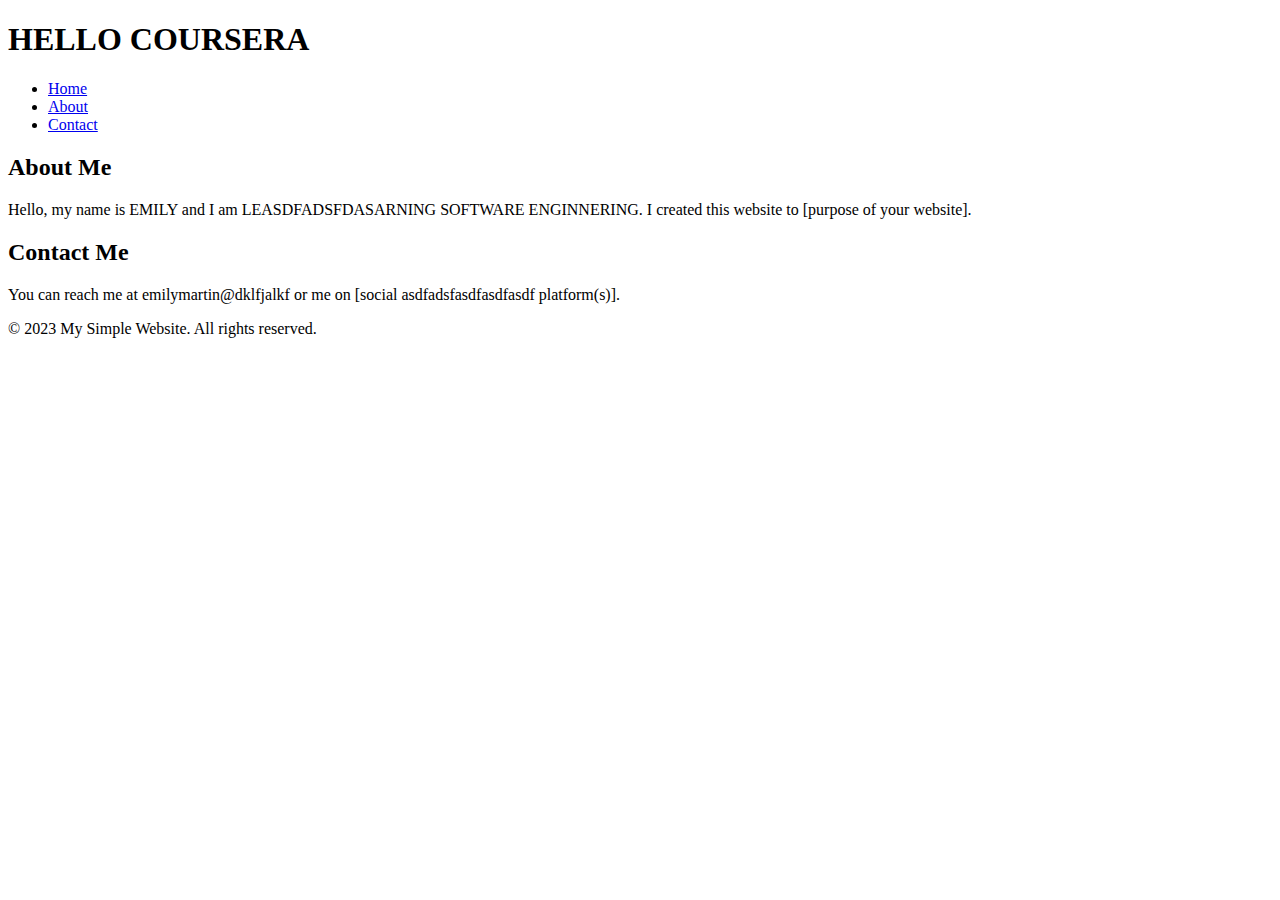
==== site/index.html @ 27f33ca1 "updated to index.html" ====
<!DOCTYPE html>
<html>
  <head>
    <title>My Simple Website</title>
  </head>
  <body>
    <header>
      <h1>HELLO COURSERA</h1>
      <nav>
        <ul>
          <li><a href="#">Home</a></li>
          <li><a href="#">About</a></li>
          <li><a href="#">Contact</a></li>
        </ul>
      </nav>
    </header>
    <main>
      <h2>About Me</h2>
      <p>Hello, my name is EMILY and I am LEASDFADSFDASARNING SOFTWARE ENGINNERING. I created this website to [purpose of your website].</p>
      <h2>Contact Me</h2>
      <p>You can reach me at emilymartin@dklfjalkf or  me on [social asdfadsfasdfasdfasdf platform(s)].</p>
    </main>
    <footer>
      <p>&copy; 2023 My Simple Website. All rights reserved.</p>
    </footer>
  </body>
</html>
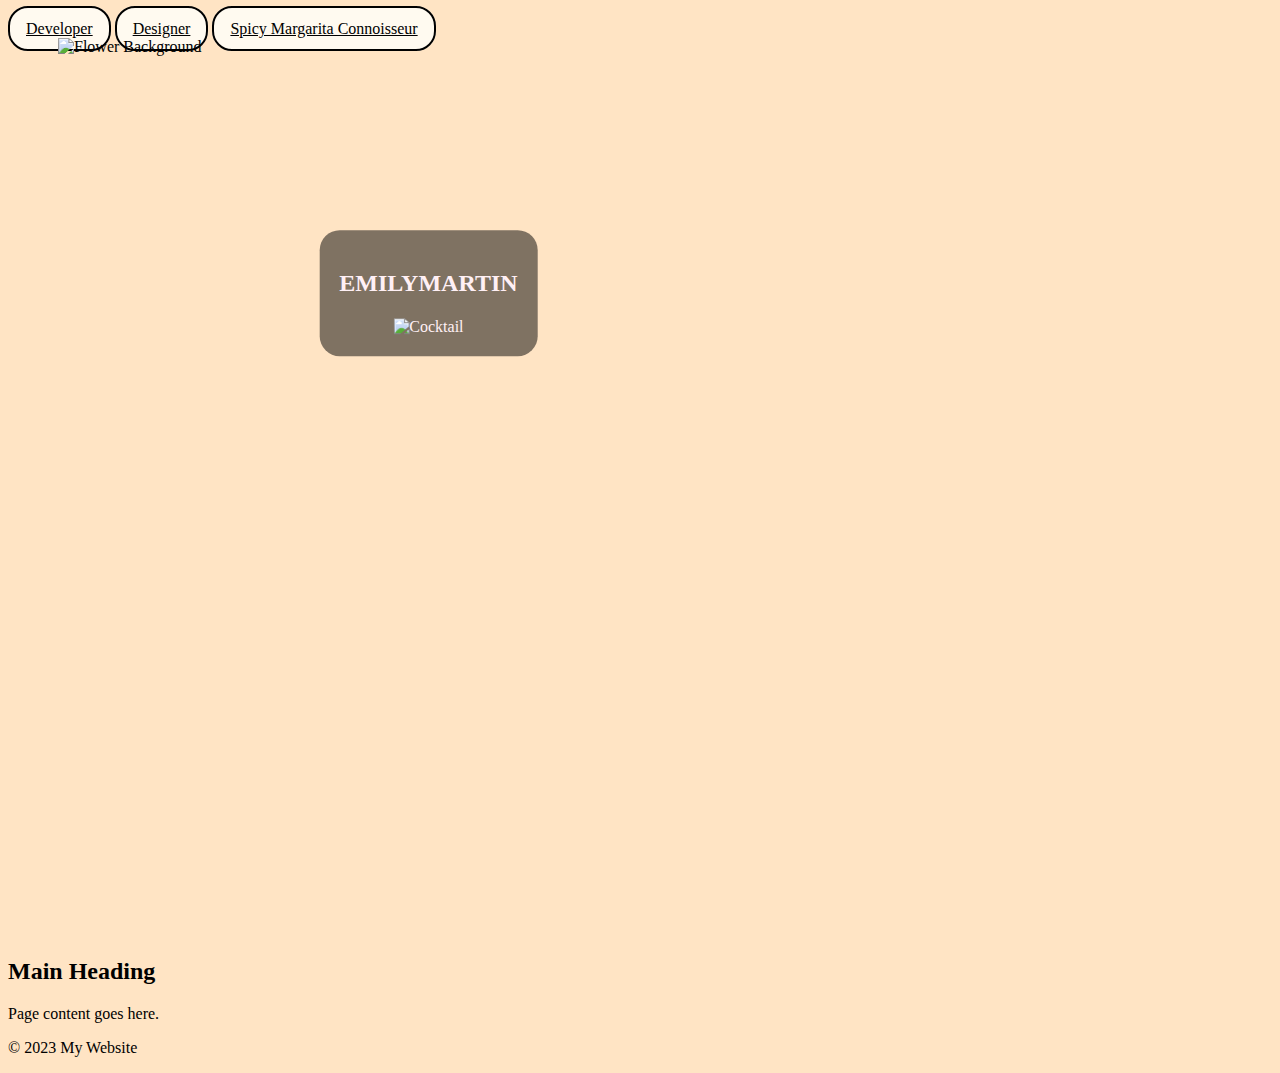
==== commit aa4134ba: "New Verson" ====
--- a/site/index.html
+++ b/site/index.html
@@ -1,27 +1,50 @@
 <!DOCTYPE html>
 <html>
-  <head>
-    <title>My Simple Website</title>
-  </head>
-  <body>
-    <header>
-      <h1>HELLO COURSERA</h1>
-      <nav>
-        <ul>
-          <li><a href="#">Home</a></li>
-          <li><a href="#">About</a></li>
-          <li><a href="#">Contact</a></li>
-        </ul>
-      </nav>
-    </header>
-    <main>
-      <h2>About Me</h2>
-      <p>Hello, my name is EMILY and I am LEASDFADSFDASARNING SOFTWARE ENGINNERING. I created this website to [purpose of your website].</p>
-      <h2>Contact Me</h2>
-      <p>You can reach me at emilymartin@dklfjalkf or  me on [social asdfadsfasdfasdfasdf platform(s)].</p>
-    </main>
-    <footer>
-      <p>&copy; 2023 My Simple Website. All rights reserved.</p>
-    </footer>
-  </body>
+<head>
+  <meta charset="UTF-8">
+  <meta http-equiv="X-UA-Compatible" content="IE=edge">
+  <meta name="viewport" content="width=, initial-scale=1.0">
+	<title>Emily Dev</title>
+  <link rel="stylesheet" type="text/css" href="css/css1.css">
+
+</head>
+<body class="full-background">
+  <section id="hero">
+	<div class="button-container">
+     	<a href="#" class="btn-primary">Developer</button></a>
+      	<a href="#" class="btn-secondary">Designer</button></a>
+    	<a href="#" class="btn-secondary">Spicy Margarita Connoisseur</button></a>
+	</div>
+  </section>
+  
+  <section>
+	<img src="img/FLORAL63.png" alt="Flower Background" class="background">
+	<div class="overlay-box">
+		<h2>EMILYMARTIN</h2><img src="img/Sunshine44.png" alt="Cocktail" class="cocktail">
+	</div>
+  </section>
+
+
+  <!-- 	<header>
+    <div class="mobile-header">
+		<nav>
+			<ul>
+				<li><a href="#">Home</a></li>
+				<li><a href="#">About</a></li>
+				<li><a href="#">Contact</a></li>
+			</ul>
+		</nav>
+	</header> -->
+
+
+	<main>
+		<h2>Main Heading</h2>
+		<p>Page content goes here.</p>
+	</main>
+
+	<footer>
+		<p>&copy; 2023 My Website</p>
+	</footer>
+
+</body>
 </html>
--- a/site/css/css1.css
+++ b/site/css/css1.css
@@ -0,0 +1,83 @@
+
+/*
+.hero {
+  display: flex;
+  flex-direction: column;
+  text-decoration: line-through;
+  align-items: flex-end; 
+  justify-content: flex-end;
+  height: 100vh;
+}
+*/
+
+
+.h2 {
+  color: lightcoral;
+  font-style: oblique;
+  font-weight: bolder;
+  text-decoration: line-through;
+
+}
+
+.cocktail {
+  vertical-align: middle;
+  width: 20px;
+  animation: rotate 3s infinite linear;
+}
+  @keyframes rotate {
+    from {
+      transform: rotate(0deg);
+    }
+    to {
+      transform: rotate(360deg);
+    }
+  }
+
+  .button-container {
+    margin-top: 20px;
+  }
+
+  
+
+.btn-primary, .btn-secondary {
+  padding: 12px 16px;
+  color: black;
+  justify-content: center;
+  cursor: grab;
+  border-radius: 20px;
+  border: 2px solid #000;
+  background-color: floralwhite;
+  margin-top: 30px;
+}
+
+.overlay-box {
+  background-color: rgba(0, 0, 0, 0.5);
+  color: lavenderblush;
+  text-align: center;
+  padding: 20px;
+  position: absolute;
+  border-radius: 20px;
+  top: 48%;
+  left: 42%;
+  transform: translate(-100%, -160%);
+}
+
+.full-background {
+  background-color: bisque;
+}
+
+.background {
+  display: flex;
+  justify-content: center;
+  align-items: flex-end;
+  height: 100vh; 
+  background-image: url(img.FLORAL63.png);
+  background-size: cover;
+  position: relative;
+  padding: 0 50px;
+}
+
+
+
+
+
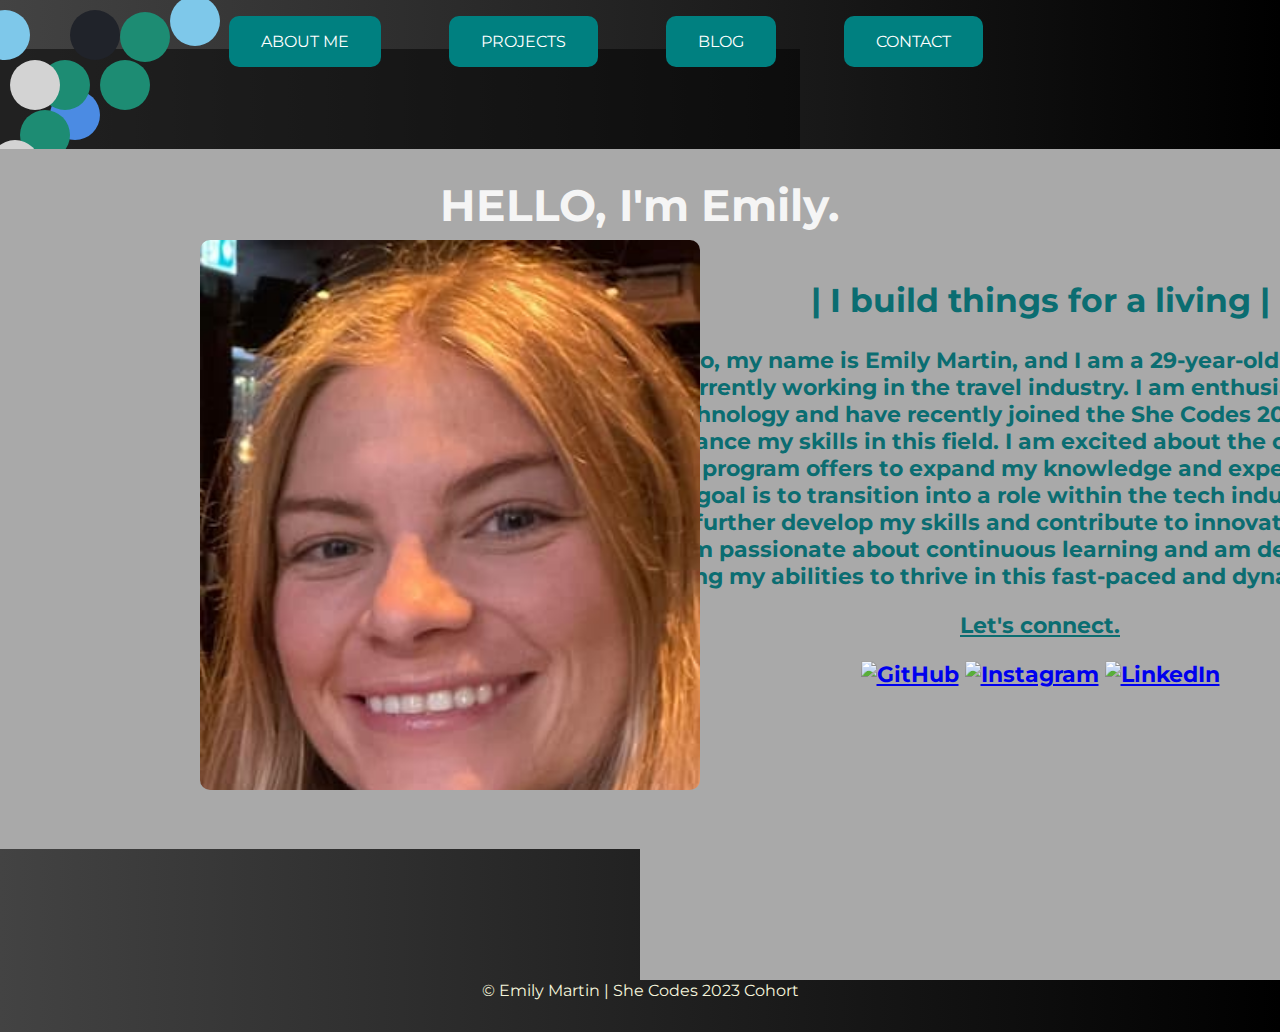
==== commit 8b5095dd: "Portfolio Changes" ====
--- a/site/index.html
+++ b/site/index.html
@@ -1,50 +1,98 @@
 <!DOCTYPE html>
 <html>
+
 <head>
+  <title>EM | Portfolio</title>
   <meta charset="UTF-8">
   <meta http-equiv="X-UA-Compatible" content="IE=edge">
-  <meta name="viewport" content="width=, initial-scale=1.0">
-	<title>Emily Dev</title>
-  <link rel="stylesheet" type="text/css" href="css/css1.css">
+  <meta name="viewport" content="width=device-width, initial-scale=1">
+  <link rel="stylesheet" href="css/css1.css">
+  <link rel="preconnect" href="https://fonts.googleapis.com">
+  <link rel="preconnect" href="https://fonts.gstatic.com" crossorigin>
+  <link href="https://fonts.googleapis.com/css2?family=Montserrat&display=swap" rel="stylesheet">
+</head>
 
-</head>
-<body class="full-background">
-  <section id="hero">
-	<div class="button-container">
-     	<a href="#" class="btn-primary">Developer</button></a>
-      	<a href="#" class="btn-secondary">Designer</button></a>
-    	<a href="#" class="btn-secondary">Spicy Margarita Connoisseur</button></a>
-	</div>
-  </section>
-  
-  <section>
-	<img src="img/FLORAL63.png" alt="Flower Background" class="background">
-	<div class="overlay-box">
-		<h2>EMILYMARTIN</h2><img src="img/Sunshine44.png" alt="Cocktail" class="cocktail">
-	</div>
-  </section>
+<body>
+  <header>
+    <div class="banner">
+      <div class="bubbles-container">
+        <div class="bubble bubble-1-"></div>
+        <div class="bubble bubble-2"></div>
+        <div class="bubble bubble-3"></div>
+        <div class="bubble bubble-4"></div>
+        <div class="bubble bubble-5"></div>
+        <div class="bubble bubble-6"></div>
+        <div class="bubble bubble-7"></div>
+        <div class="bubble bubble-8"></div>
+        <div class="bubble bubble-9"></div>
+        <div class="bubble bubble-10"></div>
+        <div class="bubble bubble-11"></div>
+        <div class="bubble bubble-12"></div>
+      </div>
+      <link href="https://fonts.googleapis.com/css2?family=Kanit:ital,wght@0,900;1,400&display=swap" rel="stylesheet">
+    </div>
+    <div class="button-container">
+      <div class="button-wrapper">
+        <a href="about.html" class="btn-primary">ABOUT ME</a>
+        <a href="projects.html" class="btn-secondary">PROJECTS</a>
+        <a href="blog.html" class="btn-primary">BLOG</a>
+        <a href="contact.html" class="btn-secondary">CONTACT</a>
+      </div>
+    </div>
 
+    <div class="container">
+      <div class="overlay-box"></div>
+      <div class="content">
+        <h1>HELLO, I'm Emily.</h1>
+        <div class="lines">
+          <img src="img/87480d5dbd7402e190570c492edf9f85-removebg-preview.png">
+        </div>
+      </div>
+    </div>
 
-  <!-- 	<header>
-    <div class="mobile-header">
-		<nav>
-			<ul>
-				<li><a href="#">Home</a></li>
-				<li><a href="#">About</a></li>
-				<li><a href="#">Contact</a></li>
-			</ul>
-		</nav>
-	</header> -->
+    <div class="left-container">
+      <img src="img/picture (3).jpg" alt="Image">
+      <img src="img/picture.jpg" alt="Image description">
+    </div>
+    </div>
 
+    <div class="center-container">
+      <div class="content">
+        <h2>| I build things for a living |</h2>
+        <p>Hello, my name is Emily Martin, and I am a 29-year-old professional currently working in the travel industry.
+          I
+          am enthusiastic about technology and have recently joined the She Codes 2023 cohort to enhance my skills in
+          this
+          field. I am excited about the opportunities this program offers to expand my knowledge and expertise in tech.
+          My
+          goal is to transition into a role within the tech industry, where I can further develop my skills and
+          contribute
+          to innovative projects. I am passionate about continuous learning and am dedicated to honing my abilities to
+          thrive in this fast-paced and dynamic industry.</p>
+        <div class="connect">
+          <p>Let's connect.</p>
+        </div>
+        <div class="social-icon">
+          <div class="icon-wrapper">
+            <a href="https://github.com/emart55?tab=repositories"><img src="img/icons8-github-24.png" alt="GitHub"
+                class="social-icon"></a>
+          </div>
+          <div class="icon-wrapper">
+            <a href="https://www.instagram.com/emilymartinnnnnn/"><img src="img/icons8-instagram-24.png" alt="Instagram"
+                class="social-icon"></a>
+          </div>
+          <div class="icon-wrapper">
+            <a href="https://www.linkedin.com/feed/"><img src="img/icons8-linkedin-24.png" alt="LinkedIn"
+                class="social-icon"></a>
+          </div>
+        </div>
+      </div>
+    </div>
 
-	<main>
-		<h2>Main Heading</h2>
-		<p>Page content goes here.</p>
-	</main>
+    <!-- Footer -->
+    <footer class="footer">
+      <p>© Emily Martin | She Codes 2023 Cohort</p>
+    </footer>
+</body>
 
-	<footer>
-		<p>&copy; 2023 My Website</p>
-	</footer>
-
-</body>
-</html>
+</html>--- a/site/css/css1.css
+++ b/site/css/css1.css
@@ -1,83 +1,480 @@
-
-/*
-.hero {
+body {
+  margin: 0;
+  padding: 0;
+  background: #000000;
+  /* fallback for old browsers */
+  background: -webkit-linear-gradient(to right, #434343, #000000);
+  /* Chrome 10-25, Safari 5.1-6 */
+  background: linear-gradient(to right, #434343, #000000);
+  /* W3C, IE 10+/ Edge, Firefox 16+, Chrome 26+, Opera 12+, Safari 7+ */
+}
+
+@media (min-width: 768px) {}
+
+.mobile-header {
+  padding: 16px;
   display: flex;
-  flex-direction: column;
-  text-decoration: line-through;
-  align-items: flex-end; 
-  justify-content: flex-end;
-  height: 100vh;
-}
-*/
-
-
-.h2 {
-  color: lightcoral;
-  font-style: oblique;
-  font-weight: bolder;
-  text-decoration: line-through;
-
-}
-
-.cocktail {
-  vertical-align: middle;
-  width: 20px;
-  animation: rotate 3s infinite linear;
-}
-  @keyframes rotate {
-    from {
-      transform: rotate(0deg);
-    }
-    to {
-      transform: rotate(360deg);
-    }
-  }
-
-  .button-container {
-    margin-top: 20px;
-  }
-
-  
-
-.btn-primary, .btn-secondary {
-  padding: 12px 16px;
-  color: black;
-  justify-content: center;
-  cursor: grab;
-  border-radius: 20px;
-  border: 2px solid #000;
-  background-color: floralwhite;
-  margin-top: 30px;
-}
-
-.overlay-box {
-  background-color: rgba(0, 0, 0, 0.5);
-  color: lavenderblush;
-  text-align: center;
-  padding: 20px;
+  align-items: center;
+  justify-content: space-between;
+}
+
+.bubbles-container {
   position: absolute;
-  border-radius: 20px;
-  top: 48%;
-  left: 42%;
-  transform: translate(-100%, -160%);
-}
-
-.full-background {
-  background-color: bisque;
-}
-
-.background {
+  top: 20px;
+  left: 20px;
+}
+
+.bubble {
+  width: 50px;
+  height: 50px;
+  border-radius: 50%;
+  position: absolute;
+}
+
+.bubble-1 {
+  background-color: #0B6D71;
+  top: 0;
+  left: 0;
+}
+
+.bubble-2 {
+  background-color: #4B8BE3;
+  top: 70px;
+  left: 30px;
+}
+
+.bubble-3 {
+  background-color: #1D8C73;
+  top: 40px;
+  left: 80px;
+}
+
+.bubble-4 {
+  background-color: #1D8C73;
+  top: 40px;
+  left: 20px;
+}
+
+.bubble-5 {
+  background-color: #1D8C73;
+  top: 90px;
+  left: 0px;
+}
+
+.bubble-6 {
+  background-color: #1D8C73;
+  top: -8px;
+  left: 100px;
+}
+
+.bubble-7 {
+  background-color: #20232A;
+  top: -10px;
+  left: 50px;
+}
+
+.bubble-8 {
+  background-color: lightgray;
+  top: 40px;
+  left: -10px;
+}
+
+.bubble-9 {
+  background-color: lightgrey;
+  top: 120px;
+  left: -30px;
+}
+
+.bubble-10 {
+  background-color: #7EC8EA;
+  top: 170px;
+  left: -40px;
+}
+
+.bubble-11 {
+  background-color: #7EC8EA;
+  top: -10px;
+  left: -40px;
+}
+
+.bubble-12 {
+  background-color: #7EC8EA;
+  top: -24px;
+  left: 150px;
+}
+
+.left-container {
+  position: absolute;
+  top: 190px;
+  left: 200px;
+  width: 500px;
+  height: 600px;
+  border-radius: 10px;
+  overflow: hidden;
+}
+
+.left-container img {
+  position: relative;
+  top: 50px;
+  z-index: 2;
+  border-radius: 10px;
+  width: 100%;
+  height: 100%;
+  object-fit: cover;
+}
+
+.container {
+  position: relative;
   display: flex;
   justify-content: center;
-  align-items: flex-end;
-  height: 100vh; 
-  background-image: url(img.FLORAL63.png);
-  background-size: cover;
+  align-items: center;
+  height: 100vh;
+}
+
+.overlay-box {
+  position: absolute;
+  top: 0;
+  left: 0;
+  width: 800px;
+  height: 600px;
+  background-color: rgba(0, 0, 0, 0.5);
+  display: flex;
+  justify-content: center;
+  align-items: center;
+  z-index: -1;
+}
+
+.center-container {
+  position: absolute;
+  top: 50%;
+  left: 50%;
+  width: 800px;
+  margin-top: -200px;
+}
+
+.content {
+  text-align: center;
+  background-color: darkgrey;
+  height: 700px;
+  width: 100%;
+  max-width: 100%;
+  color: whitesmoke;
+  font-weight: bold;
+  font-size: 22px;
+  font-family: 'Montserrat', sans-serif;
+}
+
+.center-container .content {
+  text-align: center;
+  background-color: darkgrey;
+  height: 700px;
+  width: 900px;
+  color: #0B6D71;
+  margin-top: 30px;
+}
+
+.button-container {
+  display: flex;
+  justify-content: center;
+  align-items: center;
+  padding-top: 16px;
+  padding-bottom: 16px;
+  height: -20vh;
+  margin-bottom: -44px;
+  z-index: 1;
+}
+
+.button-wrapper {
+  display: flex;
+  flex-direction: space-between;
+  align-items: center;
+}
+
+.button-wrapper a {
+  margin-right: 68px;
+}
+
+.btn-primary:hover {
+  padding: 16px 300px;
+  color: #000;
+  outline: 1px solid var(--black);
+  box-shadow: 0 0 10px rgba(0, 0, 0, 0.2);
+  border-radius: 5px;
+  background-color: lightskyblue;
+}
+
+.btn-secondary:hover {
+  padding: 16px 300px;
+  color: #000;
+  border-radius: 8px;
+  outline: 1px solid var(--black);
+  box-shadow: 10px 5px 5px rgba(0, 0, 0, 0.2);
+  transform: translate(-2px);
+  background-color: darkgrey;
+}
+
+.button-container a {
+  display: inline-block;
+  padding: 16px 32px;
+  background-color: teal;
+  color: white;
+  border-radius: 10px;
+  text-decoration: none;
+  transition: background-color 0.3s;
+  font-family: 'Montserrat', sans-serif;
+}
+
+.button-container a:hover {
+  background-color: lightblue;
+}
+
+.button-container a:active {
+  background-color: deepskyblue;
+}
+
+.button-wrapper a {
+  margin-bottom: 10px;
+}
+
+.lines {
+  margin-left: 40px;
+}
+
+.connect {
+  font-size: 22px;
+  text-decoration: underline;
+}
+
+.icon-wrapper {
   position: relative;
-  padding: 0 50px;
-}
-
-
-
-
-
+  display: inline-block;
+}
+
+.icon-wrapper:hover .social-icon {
+  transform: scale(1.4);
+}
+
+.social-icon {
+  transition: transform 0.3s ease;
+}
+
+.footer {
+  padding-top: 16px;
+  padding-bottom: 16px;
+  text-align: center;
+  color: beige;
+  font-family: 'Montserrat', sans-serif;
+}
+
+@media only screen and (max-width: 767px) {
+  .left-container {
+    position: static;
+    width: 100%;
+    height: auto;
+  }
+
+  .left-container img {
+    top: 0;
+    border-radius: 0;
+  }
+
+  .container {
+    height: auto;
+  }
+
+  .center-container {
+    position: static;
+    margin: 0;
+  }
+
+  .content {
+    height: auto;
+    font-size: 18px;
+  }
+
+  .center-container .content {
+    width: 100%;
+  }
+
+  .button-wrapper {
+    flex-direction: column;
+    align-items: flex-start;
+  }
+
+  .btn-primary:hover,
+  .btn-secondary:hover {
+    padding: 16px;
+  }
+
+  .button-container a {
+    padding: 12px 24px;
+  }
+
+  .lines {
+    margin-left: 20px;
+  }
+
+  .icon-wrapper {
+    margin-bottom: 10px;
+  }
+}
+
+/* Styles for tablet devices */
+@media only screen and (min-width: 768px) and (max-width: 1023px) {
+  .container {
+    height: auto;
+  }
+
+  .center-container {
+    position: static;
+    margin: 0;
+  }
+
+  .content {
+    height: auto;
+    font-size: 20px;
+  }
+
+  .center-container .content {
+    width: 100%;
+  }
+
+  .button-wrapper {
+    flex-direction: column;
+    align-items: flex-start;
+  }
+
+  .btn-primary:hover,
+  .btn-secondary:hover {
+    padding: 16px 200px;
+  }
+
+  .button-container a {
+    padding: 12px 24px;
+  }
+}
+
+
+/* CSS styles for the About Me / Projects section */
+
+@media (min-width: 768px) {
+  #about-section {
+    text-align: center;
+    font-size: 2.5rem;
+  }
+
+  #about-content {
+    max-width: 60%;
+    margin: 0 auto;
+  }
+}
+
+.about-section {
+  background-color: #f2f2f2;
+  padding: 60px;
+  text-align: center;
+  font-family: 'Montserrat', sans-serif;
+}
+
+.about-heading {
+  font-size: 28px;
+  margin-bottom: 20px;
+  font-family: 'Montserrat', sans-serif;
+}
+
+.about-content {
+  font-size: 18px;
+  line-height: 1.6;
+  color: #666;
+  font-family: 'Montserrat', sans-serif;
+}
+
+/* CSS styles for the "Get in touch" section */
+
+@media (min-width: 768px) {
+  #contact h2 {
+    text-align: center;
+    font-size: 2.5rem;
+  }
+
+  #contact {
+    max-width: 60%;
+    margin: 0 auto;
+  }
+}
+
+#contact {
+  background-color: #f2f2f2;
+  padding: 40px;
+  text-align: center;
+  font-family: 'Montserrat', sans-serif;
+}
+
+#contact h2 {
+  font-size: 22px;
+  margin-bottom: 20px;
+}
+
+#contact .container {
+  max-width: 200px;
+  margin: 0 auto;
+}
+
+#contact .form-group {
+  margin-bottom: 20px;
+}
+
+#contact label {
+  display: block;
+  font-size: 18px;
+  margin-bottom: 5px;
+  text-align: left;
+}
+
+#contact input[type="text"],
+#contact input[type="email"],
+#contact textarea {
+  width: 100%;
+  padding: 10px;
+  font-size: 16px;
+  border: 1px solid #ccc;
+  border-radius: 5px;
+  margin-bottom: 10px;
+}
+
+#contact input[type="submit"] {
+  width: 150px;
+  padding: 10px;
+  font-size: 16px;
+  border: none;
+  border-radius: 5px;
+  background-color: teal;
+  color: white;
+  cursor: pointer;
+}
+
+#contact input[type="submit"]:hover {
+  background-color: lightblue;
+}
+
+/* CSS styles for the centered section */
+.centered-section {
+  background-color: #c0e6e6;
+  padding: 60px;
+  text-align: center;
+  max-width: 600px;
+  margin: 0 auto;
+}
+
+.centered-heading {
+  font-size: 28px;
+  margin-bottom: 20px;
+  font-family: 'Montserrat', sans-serif;
+}
+
+.centered-content {
+  font-size: 18px;
+  line-height: 1.6;
+  color: #666;
+  font-family: 'Montserrat', sans-serif;
+}